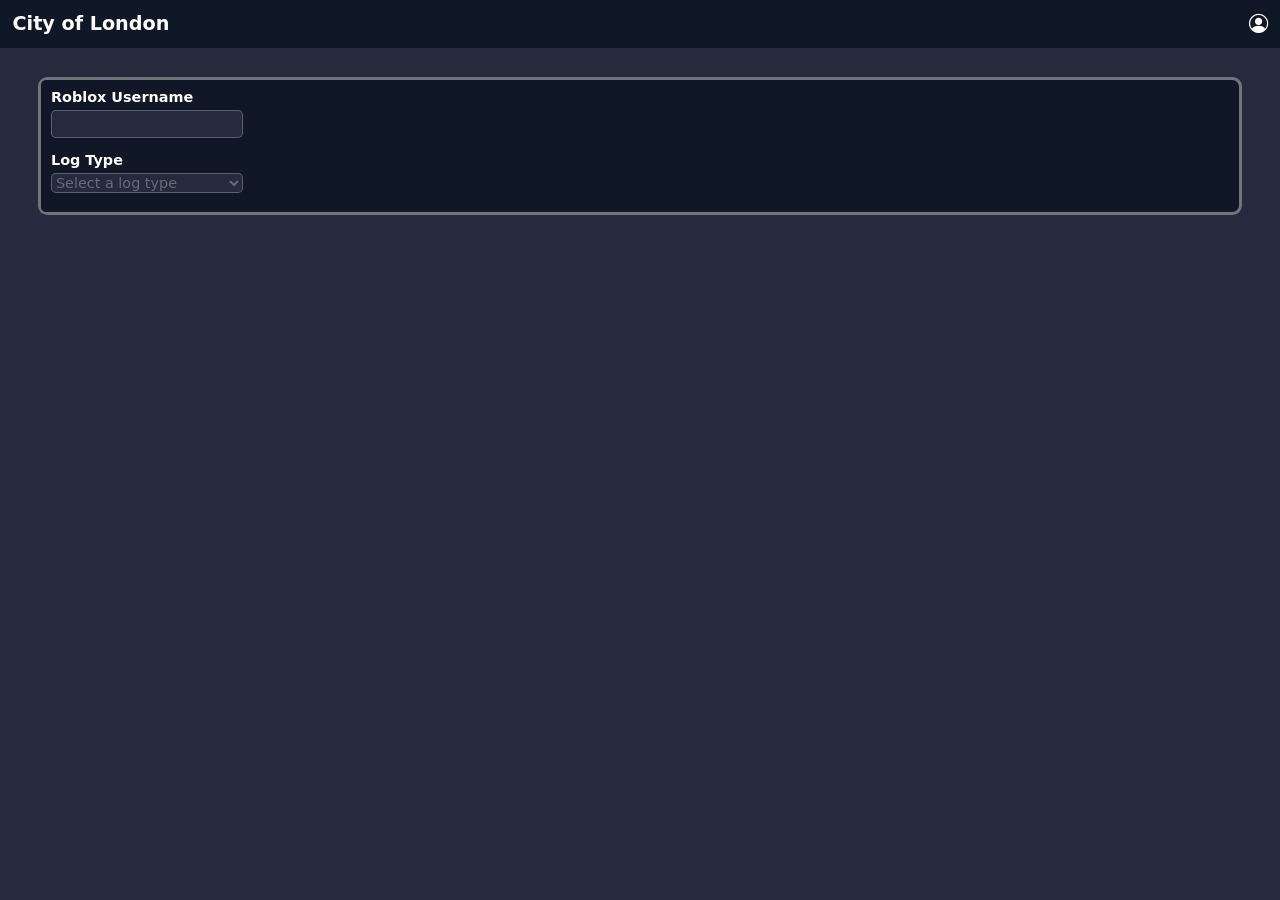
==== index.html @ c953aae8 "start on something at least" ====
<!DOCTYPE html>
<html lang="en">
<head>
    <meta charset="UTF-8">
    <meta name="viewport" content="width=device-width, initial-scale=1.0">
    <link rel="stylesheet" href="style.css">
    <title>City of London - Moderation</title>
</head>

<body>

    <header>
        <div class="header">
            <h1 class="header-title">City of London</h1>
            <div class="menu-icons">
                <span class="bi bi-person-circle"></span>
            </div>
        </div>
    </header>

    <div class="content">
        
        <div class="inputs">
            <label for="username">Roblox Username</label>
            <input type="text" id="username">
           
            <label for="">Log Type</label>
            <select id="logtype" name="Log Type">
                <option value="" disabled selected>Select a log type</option>
                <option value="warning">Warning</option>
                <option value="kick">Kick</option>
                <option value="ban">Ban</option>
                <option value="banbolo">Ban BOLO</option>
            </select>

        </div>
    </div>
</body>
</html>
---- style.css ----
@import url("https://cdn.jsdelivr.net/npm/bootstrap-icons@1.13.1/font/bootstrap-icons.min.css");

* {
    margin: 0;
    padding: 0;
    box-sizing: border-box;
    text-decoration: none;
    scroll-behavior: smooth;
    font-family: ui-sans-serif, system-ui, sans-serif, "Apple Color Emoji", "Segoe UI Emoji", "Segoe UI Symbol", "Noto Color Emoji";
}

:root {
    --alt-bg-color: #101727 ;
    --bg-color: #252b3c;
    --text-color: white ;
}

html {
    font-size: 60%;
    overflow-x: hidden;
}

body {
    background-color: var(--bg-color);
    color: var(--text-color);
}

.header {
    display: flex;
    align-items: center;
    justify-content: space-between;
    padding: 1.3rem;
    background: var(--alt-bg-color);
    border-bottom: transparent;
    
}

.menu-icons {
    display: flex;
    font-size: 2rem;
    align-items: center;
    gap: rem;

}

.content {
    background-color: var(--alt-bg-color);
    margin: 3rem 4rem;
    display:flex;
    border: 3px solid rgba(255, 255, 255, 0.4);
    border-radius: 1rem;
}

.content input {
    background: var(--bg-color);
    padding: .5rem;
    border: .2rem solid rgba(255, 255, 255, 0.25);
    border-radius: .5rem;
    font-size: 1.5rem;
    transition: 0.3s;
    color: var(--text-color);
    margin-bottom: 1rem;
}

input:hover, input:focus {
    box-shadow: 0 0 15px rgba(255, 255, 255, 0.2);
    transform: scale(1.04)
}

.content select, option {
    background: var(--bg-color);
    border: .2rem solid rgba(255, 255, 255, 0.25);
    border-radius: .5rem;
    font-size: 1.5rem;
    transition: 0.3s ease-in-out;
    color:rgba(255, 255, 255, 0.3); ;
    margin-bottom: 1rem;
}

 .content label{
    font-size: 1.5rem;
    font-weight: 700;
}

.inputs {
    display: grid;
    background: var(--alt-bg-color);
    border-radius: .5rem;
    padding: 1rem;
    gap: .5rem;
}
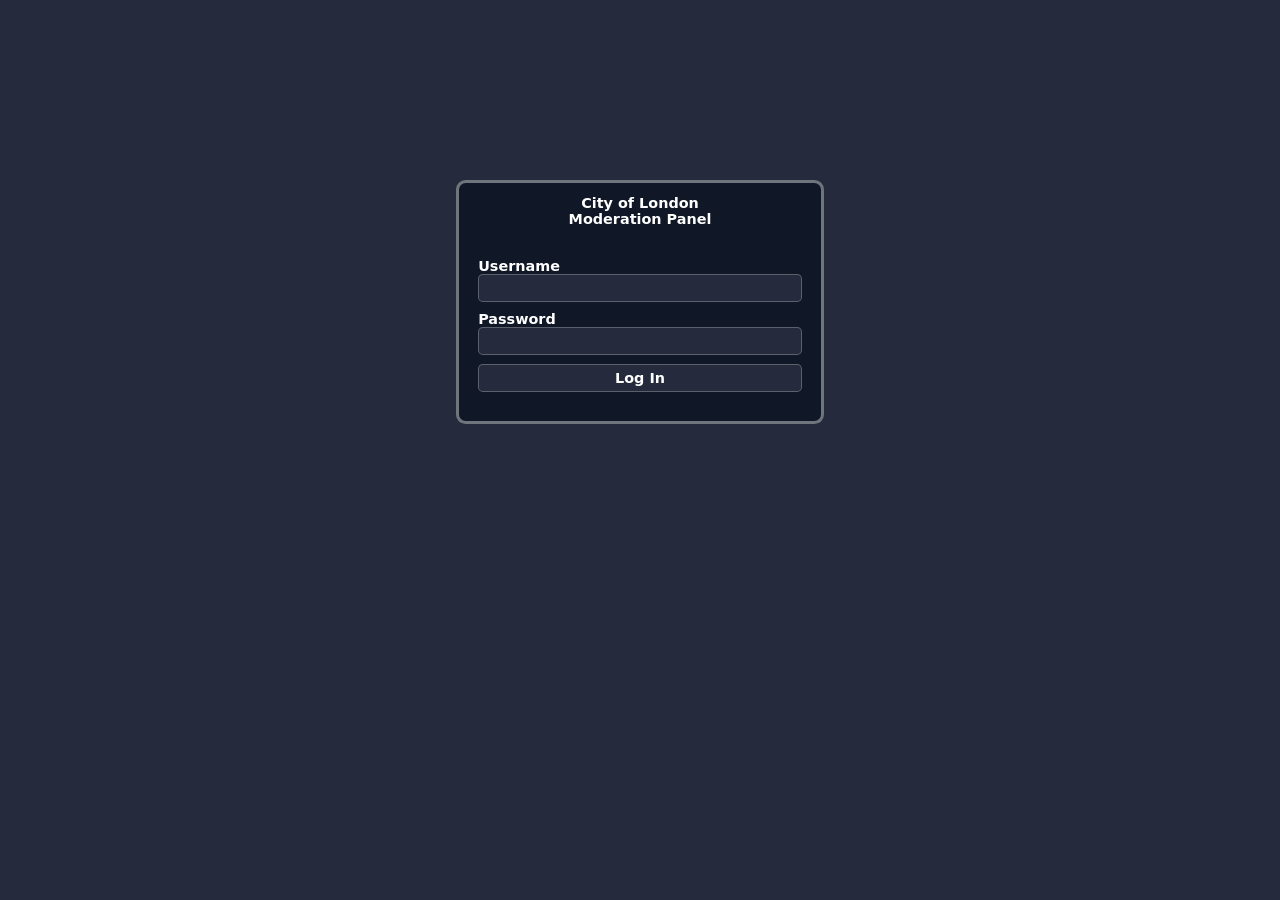
==== commit 6ef617e8: "create login page" ====
--- a/index.html
+++ b/index.html
@@ -4,36 +4,21 @@
     <meta charset="UTF-8">
     <meta name="viewport" content="width=device-width, initial-scale=1.0">
     <link rel="stylesheet" href="style.css">
-    <title>City of London - Moderation</title>
+    <title>City of London - Log In</title>
 </head>
+<body>
+<section class="login-page">
+    <div class="login-box">
+        <h1>City of London <br>Moderation Panel</h1>
 
-<body>
-
-    <header>
-        <div class="header">
-            <h1 class="header-title">City of London</h1>
-            <div class="menu-icons">
-                <span class="bi bi-person-circle"></span>
-            </div>
-        </div>
-    </header>
-
-    <div class="content">
-        
-        <div class="inputs">
-            <label for="username">Roblox Username</label>
-            <input type="text" id="username">
-           
-            <label for="">Log Type</label>
-            <select id="logtype" name="Log Type">
-                <option value="" disabled selected>Select a log type</option>
-                <option value="warning">Warning</option>
-                <option value="kick">Kick</option>
-                <option value="ban">Ban</option>
-                <option value="banbolo">Ban BOLO</option>
-            </select>
-
+        <div class="login-inputs">
+            <label for="username">Username</label>
+            <input type="text" name="username" id="username">
+            <label for="password">Password</label>
+            <input type="text" name="password" id="password">
+            <button id="login-btn">Log In</button>
         </div>
     </div>
+</section>
 </body>
 </html>
--- a/style.css
+++ b/style.css
@@ -1,9 +1,6 @@
 @import url("https://cdn.jsdelivr.net/npm/bootstrap-icons@1.13.1/font/bootstrap-icons.min.css");
 
 * {
-    margin: 0;
-    padding: 0;
-    box-sizing: border-box;
     text-decoration: none;
     scroll-behavior: smooth;
     font-family: ui-sans-serif, system-ui, sans-serif, "Apple Color Emoji", "Segoe UI Emoji", "Segoe UI Symbol", "Noto Color Emoji";
@@ -23,6 +20,49 @@
 body {
     background-color: var(--bg-color);
     color: var(--text-color);
+}
+
+.login-box {
+    display:flex;
+    flex-wrap: nowrap;
+    flex-direction: column;
+    align-content: center;
+    justify-content: center;
+    margin: 20vh 35vw;
+    background-color: var(--alt-bg-color);
+    border: 3px solid rgba(255, 255, 255, 0.4);
+    border-radius: 1rem;
+    text-align: center;
+}
+
+.login-inputs{
+    text-align: left;
+    padding: 2rem;
+    display: grid;
+}
+
+#password{
+    -webkit-text-security: disc;
+}
+#login-btn {
+    font-weight: 700;
+}
+
+button {
+    background: var(--bg-color);
+    padding: .5rem;
+    border: .2rem solid rgba(255, 255, 255, 0.25);
+    border-radius: .5rem;
+    font-size: 1.5rem;
+    transition: 0.3s;
+    color: var(--text-color);
+    margin-bottom: 1rem;
+    cursor: pointer;
+}
+
+button:active {
+    background-color: rgba(255, 255, 255, 0.25);
+
 }
 
 .header {
@@ -51,7 +91,7 @@
     border-radius: 1rem;
 }
 
-.content input {
+    input {
     background: var(--bg-color);
     padding: .5rem;
     border: .2rem solid rgba(255, 255, 255, 0.25);
@@ -62,7 +102,7 @@
     margin-bottom: 1rem;
 }
 
-input:hover, input:focus {
+input:hover, input:focus, button:hover {
     box-shadow: 0 0 15px rgba(255, 255, 255, 0.2);
     transform: scale(1.04)
 }
@@ -77,7 +117,7 @@
     margin-bottom: 1rem;
 }
 
- .content label{
+label{
     font-size: 1.5rem;
     font-weight: 700;
 }
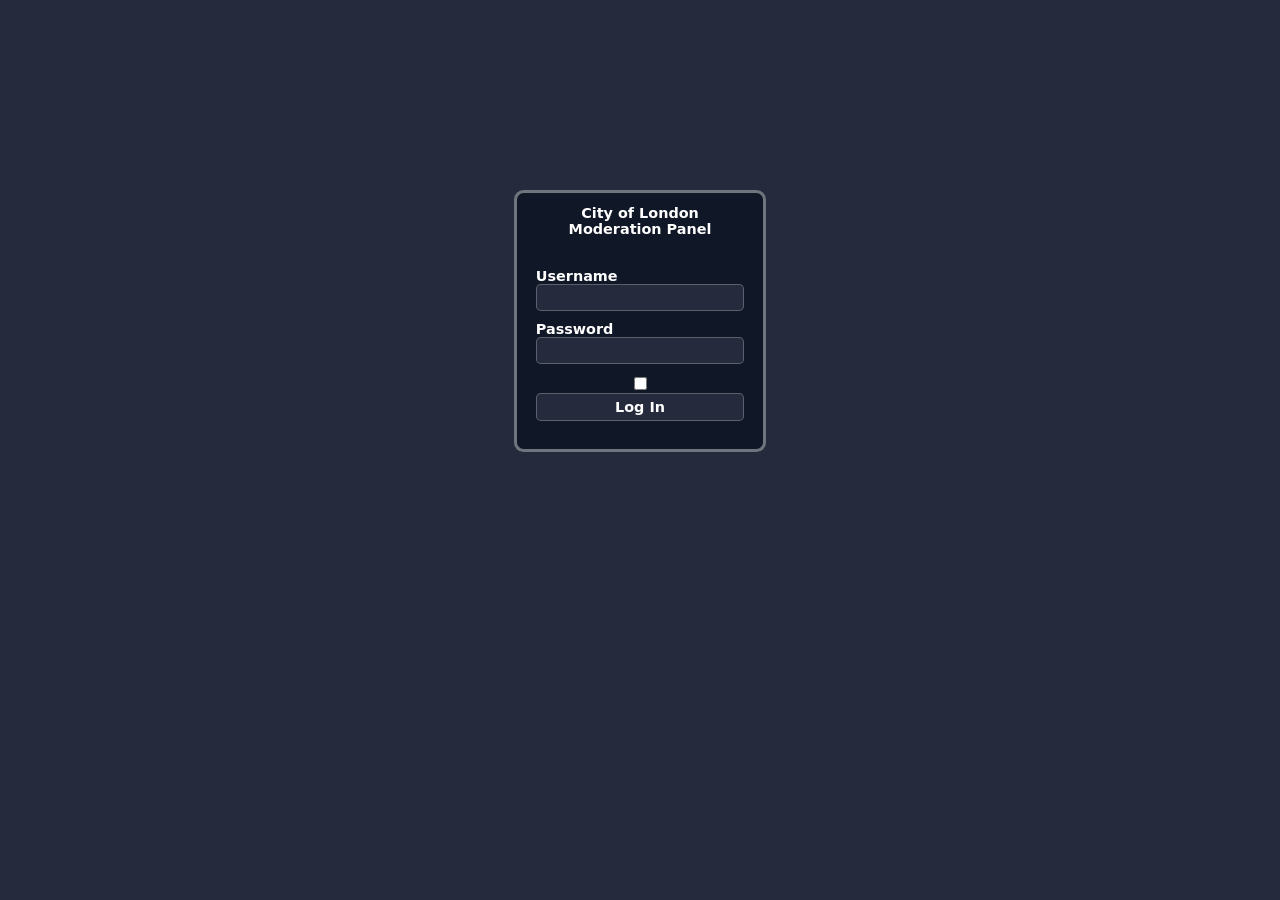
==== commit b1db6bd9: "stuff" ====
--- a/index.html
+++ b/index.html
@@ -16,7 +16,9 @@
             <input type="text" name="username" id="username">
             <label for="password">Password</label>
             <input type="text" name="password" id="password">
+            <input type="checkbox" name="rememberme" id="remember"></input>
             <button id="login-btn">Log In</button>
+            
         </div>
     </div>
 </section>
--- a/style.css
+++ b/style.css
@@ -28,11 +28,17 @@
     flex-direction: column;
     align-content: center;
     justify-content: center;
-    margin: 20vh 35vw;
+    margin: 15% 40%;
     background-color: var(--alt-bg-color);
     border: 3px solid rgba(255, 255, 255, 0.4);
     border-radius: 1rem;
     text-align: center;
+}
+
+@media screen and (max-width: 728px) {
+    .login-box {
+        margin: 50% 10%;
+    }
 }
 
 .login-inputs{
@@ -91,7 +97,7 @@
     border-radius: 1rem;
 }
 
-    input {
+input[type="text"] {
     background: var(--bg-color);
     padding: .5rem;
     border: .2rem solid rgba(255, 255, 255, 0.25);
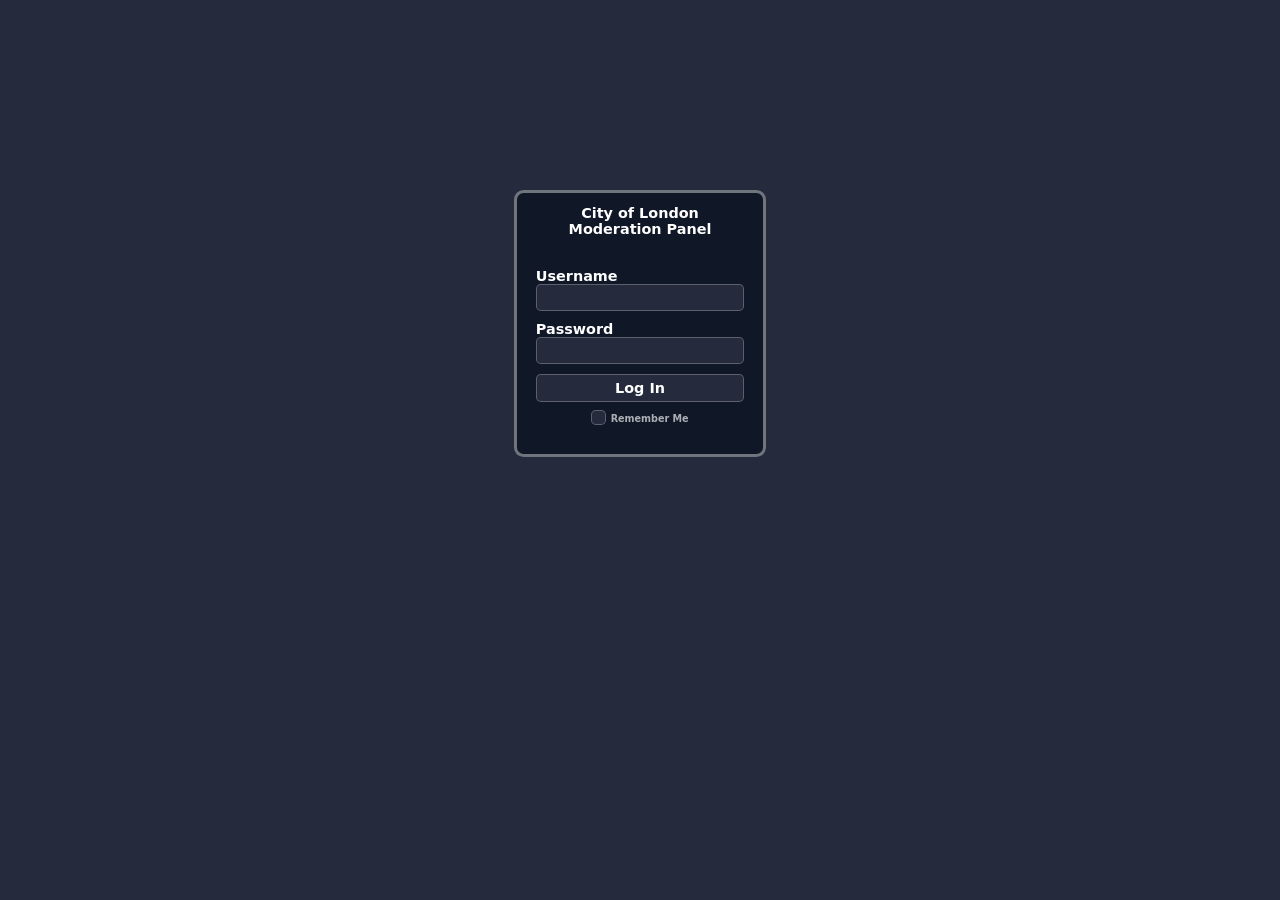
==== commit e93a04f4: "add remember me to index.html" ====
--- a/index.html
+++ b/index.html
@@ -9,16 +9,19 @@
 <body>
 <section class="login-page">
     <div class="login-box">
-        <h1>City of London <br>Moderation Panel</h1>
+        <h1 id="logintitles">City of London <br>Moderation Panel</h1>
 
         <div class="login-inputs">
             <label for="username">Username</label>
             <input type="text" name="username" id="username">
             <label for="password">Password</label>
             <input type="text" name="password" id="password">
-            <input type="checkbox" name="rememberme" id="remember"></input>
+
             <button id="login-btn">Log In</button>
-            
+                <div class="checkbox-group">
+                <input type="checkbox" name="rememberme" id="remember">
+                <label for="remember"> Remember Me</label>
+            </div>
         </div>
     </div>
 </section>
--- a/style.css
+++ b/style.css
@@ -108,6 +108,51 @@
     margin-bottom: 1rem;
 }
 
+input[type="checkbox"] {
+  -webkit-appearance: none;
+  appearance: none;
+  background-color: var(--bg-color);
+  margin: 0;
+  height: 1.5rem;
+  width: 1.5rem;
+  border: .2rem solid rgba(255, 255, 255, 0.25);
+  border-radius: .5rem;
+  display:grid;
+  place-content: center;
+  transform: translateY(-0.075em);
+}
+
+input[type="checkbox"]::before {
+  content: "";
+  width: 0.65em;
+  height: 0.65em;
+  transform: scale(0);
+  transition: 120ms transform ease-in-out;
+  box-shadow: inset 1em 1em rgba(255, 255, 255, 0.65);;
+  transform-origin: bottom left;
+  clip-path: polygon(14% 44%, 0 65%, 50% 100%, 100% 16%, 80% 0%, 43% 62%);
+
+}
+
+input[type="checkbox"]:checked::before {
+  transform: scale(1);
+}
+
+.checkbox-group {
+    display: flex;
+    align-items: center; 
+    justify-content: center;
+    gap: .5rem;           
+    margin-bottom: 1rem; 
+}
+
+.checkbox-group label {
+    margin-bottom: 0;
+    font-weight: 600;
+    font-size: 1rem; 
+    color: rgba(255, 255, 255, 0.65);
+}
+
 input:hover, input:focus, button:hover {
     box-shadow: 0 0 15px rgba(255, 255, 255, 0.2);
     transform: scale(1.04)
@@ -132,7 +177,5 @@
     display: grid;
     background: var(--alt-bg-color);
     border-radius: .5rem;
-    padding: 1rem;
-    gap: .5rem;
 }
 
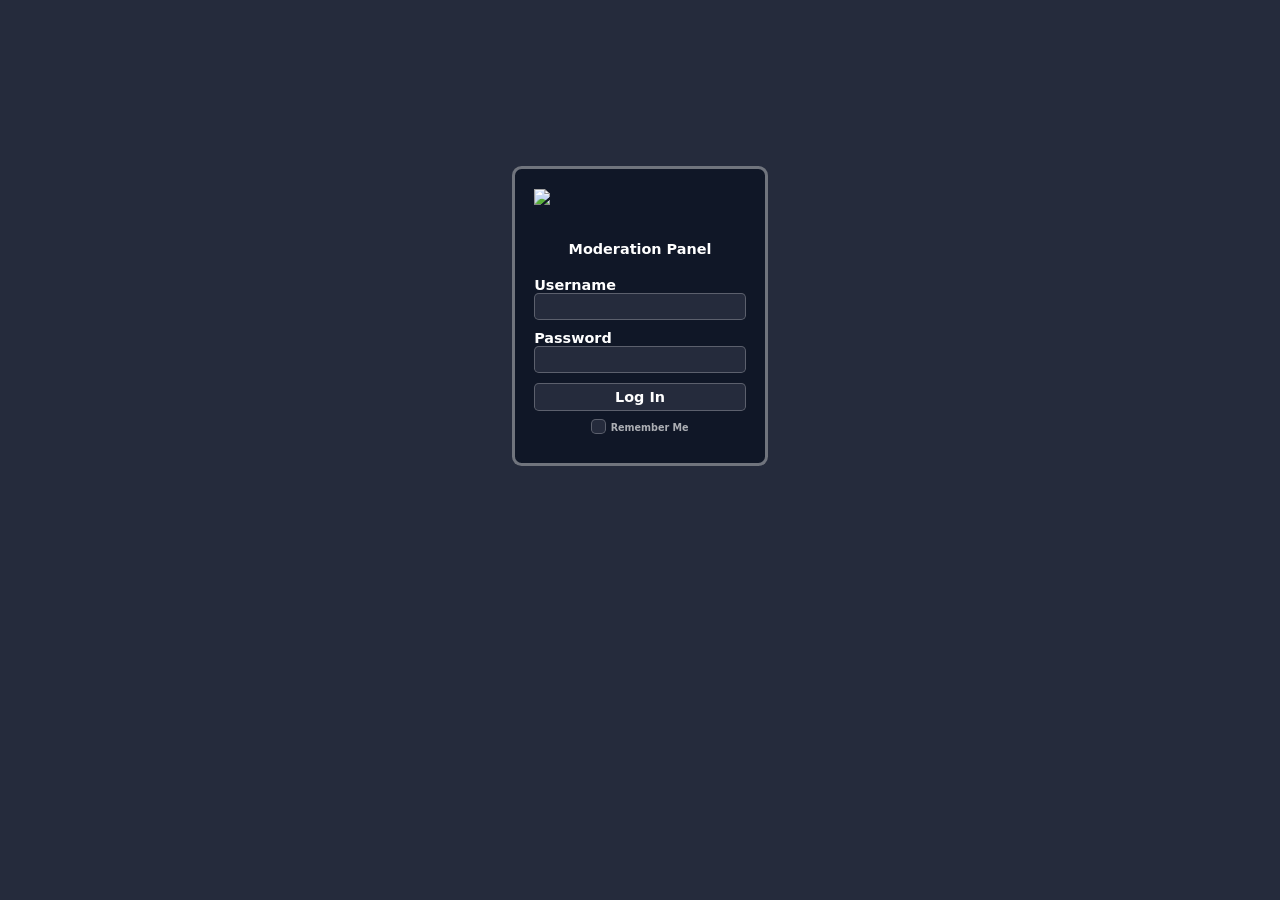
==== commit ac0d9fa4: "index.html branding!" ====
--- a/index.html
+++ b/index.html
@@ -9,7 +9,8 @@
 <body>
 <section class="login-page">
     <div class="login-box">
-        <h1 id="logintitles">City of London <br>Moderation Panel</h1>
+        <img src="https://cdn.col-erlc.ca/files/images/67481c88-65e0-4af4-9c72-b46fa04d3361.svg">
+        <h1 id="logintitles">Moderation Panel</h1>
 
         <div class="login-inputs">
             <label for="username">Username</label>
--- a/style.css
+++ b/style.css
@@ -1,8 +1,13 @@
 @import url("https://cdn.jsdelivr.net/npm/bootstrap-icons@1.13.1/font/bootstrap-icons.min.css");
+
+@import url("https://i.icomoon.io/public/temp/4033a58304/untitled-project/0/index.html");
+
 
 * {
     text-decoration: none;
     scroll-behavior: smooth;
+    padding: 0;
+    margin: 0;
     font-family: ui-sans-serif, system-ui, sans-serif, "Apple Color Emoji", "Segoe UI Emoji", "Segoe UI Symbol", "Noto Color Emoji";
 }
 
@@ -14,7 +19,7 @@
 
 html {
     font-size: 60%;
-    overflow-x: hidden;
+    overflow: hidden;
 }
 
 body {
@@ -28,13 +33,17 @@
     flex-direction: column;
     align-content: center;
     justify-content: center;
-    margin: 15% 40%;
+    margin: 13% 40%;
     background-color: var(--alt-bg-color);
     border: 3px solid rgba(255, 255, 255, 0.4);
     border-radius: 1rem;
     text-align: center;
 }
 
+.login-box img {
+    padding: 2rem 2rem 0.5rem 2rem;
+    height: 5rem;
+}
 @media screen and (max-width: 728px) {
     .login-box {
         margin: 50% 10%;
@@ -87,14 +96,6 @@
     align-items: center;
     gap: rem;
 
-}
-
-.content {
-    background-color: var(--alt-bg-color);
-    margin: 3rem 4rem;
-    display:flex;
-    border: 3px solid rgba(255, 255, 255, 0.4);
-    border-radius: 1rem;
 }
 
 input[type="text"] {
@@ -158,6 +159,28 @@
     transform: scale(1.04)
 }
 
+.content { 
+    display:flex;
+    margin: 3rem 4rem;
+    gap: 1em;
+}
+
+.content-box{
+    background-color: var(--alt-bg-color);
+    padding: 1rem;
+    display:grid;
+    border: 3px solid rgba(255, 255, 255, 0.4);
+    border-radius: 1rem;
+}
+
+.log-create{
+    display: grid;
+}
+
+#reason {
+    height: 10rem;
+}
+
 .content select, option {
     background: var(--bg-color);
     border: .2rem solid rgba(255, 255, 255, 0.25);
@@ -168,14 +191,38 @@
     margin-bottom: 1rem;
 }
 
+
 label{
     font-size: 1.5rem;
     font-weight: 700;
 }
 
-.inputs {
+#userbox {
+    width: 30vw;
+    height: 80vh;
+}
+
+#logbox {
+    width: 30vw;
+    height: 45vh;
     display: grid;
-    background: var(--alt-bg-color);
-    border-radius: .5rem;
-}
-
+}
+.user-info {
+    display: flex;
+    justify-content: flex-start;
+
+    gap: 1em;
+}
+
+#discbtn{
+    margin-top: .5em;
+    margin-left: 1rem;
+    width: 20rem;
+    justify-content: center;
+    align-items: center;
+}
+.user-img img{
+    height: 5.5em;
+    border: .3em solid rgba(255, 255, 255, 0.25);
+    border-radius: 50%;
+}
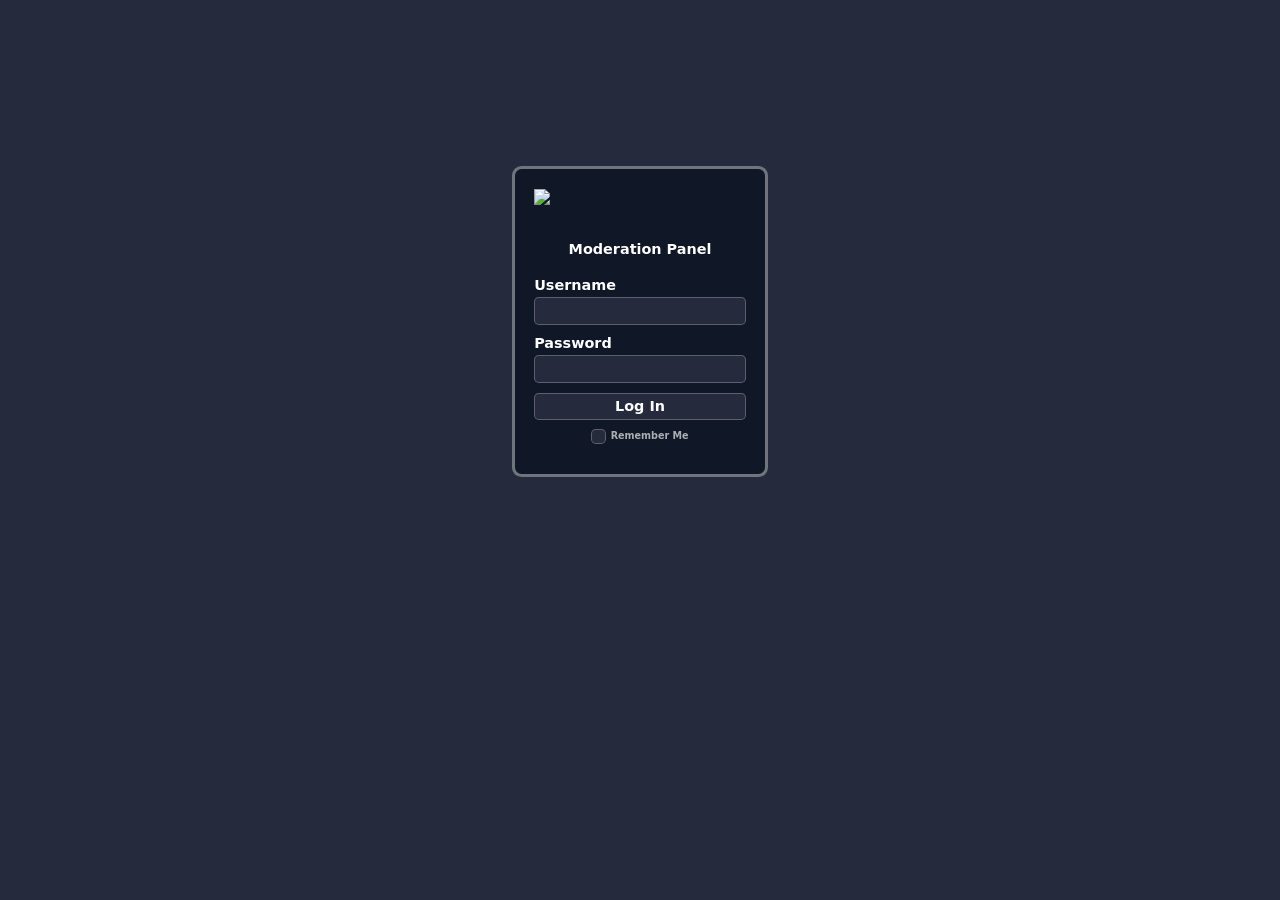
==== commit 0fb7cf84: "split stylesheets for simplicity" ====
--- a/index.html
+++ b/index.html
@@ -3,7 +3,8 @@
 <head>
     <meta charset="UTF-8">
     <meta name="viewport" content="width=device-width, initial-scale=1.0">
-    <link rel="stylesheet" href="style.css">
+    <link rel="stylesheet" href="global.css">
+    <link rel="stylesheet" href="login.css">
     <title>City of London - Log In</title>
 </head>
 <body>
--- a/global.css
+++ b/global.css
@@ -0,0 +1,109 @@
+@import url("https://cdn.jsdelivr.net/npm/bootstrap-icons@1.13.1/font/bootstrap-icons.min.css");
+
+* {
+    text-decoration: none;
+    scroll-behavior: smooth;
+    padding: 0;
+    margin: 0;
+    font-family: ui-sans-serif, system-ui, sans-serif, "Apple Color Emoji", "Segoe UI Emoji", "Segoe UI Symbol", "Noto Color Emoji";
+}
+
+:root {
+    --alt-bg-color: #101727 ;
+    --bg-color: #252b3c;
+    --text-color: white ;
+}
+
+html {
+    font-size: 60%;
+    
+}
+
+body {
+    background-color: var(--bg-color);
+    color: var(--text-color);
+}
+
+button {
+    background: var(--bg-color);
+    padding: .5rem;
+    border: .2rem solid rgba(255, 255, 255, 0.25);
+    border-radius: .5rem;
+    font-size: 1.5rem;
+    transition: 0.3s;
+    color: var(--text-color);
+    margin-bottom: 1rem;
+    cursor: pointer;
+    font-weight: 700;
+}
+
+button:active {
+    background-color: rgba(255, 255, 255, 0.25);
+}
+
+input[type="text"] {
+    background: var(--bg-color);
+    padding: .5rem;
+    border: .2rem solid rgba(255, 255, 255, 0.25);
+    border-radius: .5rem;
+    font-size: 1.5rem;
+    transition: 0.3s;
+    color: var(--text-color);
+    margin-bottom: 1rem;
+}
+
+input[type="checkbox"] {
+  -webkit-appearance: none;
+  appearance: none;
+  background-color: var(--bg-color);
+  margin: 0;
+  height: 1.5rem;
+  width: 1.5rem;
+  border: .2rem solid rgba(255, 255, 255, 0.25);
+  border-radius: .5rem;
+  display:grid;
+  place-content: center;
+  transform: translateY(-0.075em);
+}
+
+input[type="checkbox"]::before {
+  content: "";
+  width: 0.65em;
+  height: 0.65em;
+  transform: scale(0);
+  transition: 120ms transform ease-in-out;
+  box-shadow: inset 1em 1em rgba(255, 255, 255, 0.65);;
+  transform-origin: bottom left;
+  clip-path: polygon(14% 44%, 0 65%, 50% 100%, 100% 16%, 80% 0%, 43% 62%);
+}
+
+input[type="checkbox"]:checked::before {
+  transform: scale(1);
+}
+
+input:hover, input:focus, button:hover {
+    box-shadow: 0 0 15px rgba(255, 255, 255, 0.2);
+    transform: scale(1.04)
+}
+
+label{
+    font-size: 1.5rem;
+    font-weight: 700;
+    padding-bottom: .5rem;
+}
+
+.checkbox-group {
+    display: flex;
+    align-items: center; 
+    justify-content: center;
+    gap: .5rem;           
+    margin-bottom: 1rem; 
+}
+
+.checkbox-group label {
+    margin-bottom: 0;
+    font-weight: 600;
+    font-size: 1rem; 
+    color: rgba(255, 255, 255, 0.65);
+}
+
--- a/login.css
+++ b/login.css
@@ -0,0 +1,32 @@
+.login-box {
+    display:flex;
+    flex-wrap: nowrap;
+    flex-direction: column;
+    align-content: center;
+    justify-content: center;
+    margin: 13% 40%;
+    background-color: var(--alt-bg-color);
+    border: 3px solid rgba(255, 255, 255, 0.4);
+    border-radius: 1rem;
+    text-align: center;
+}
+
+.login-box img {
+    padding: 2rem 2rem 0.5rem 2rem;
+    height: 5rem;
+}
+@media screen and (max-width: 728px) {
+    .login-box {
+        margin: 50% 10%;
+    }
+}
+
+.login-inputs{
+    text-align: left;
+    padding: 2rem;
+    display: grid;
+}
+
+#password{
+    -webkit-text-security: disc;
+}
